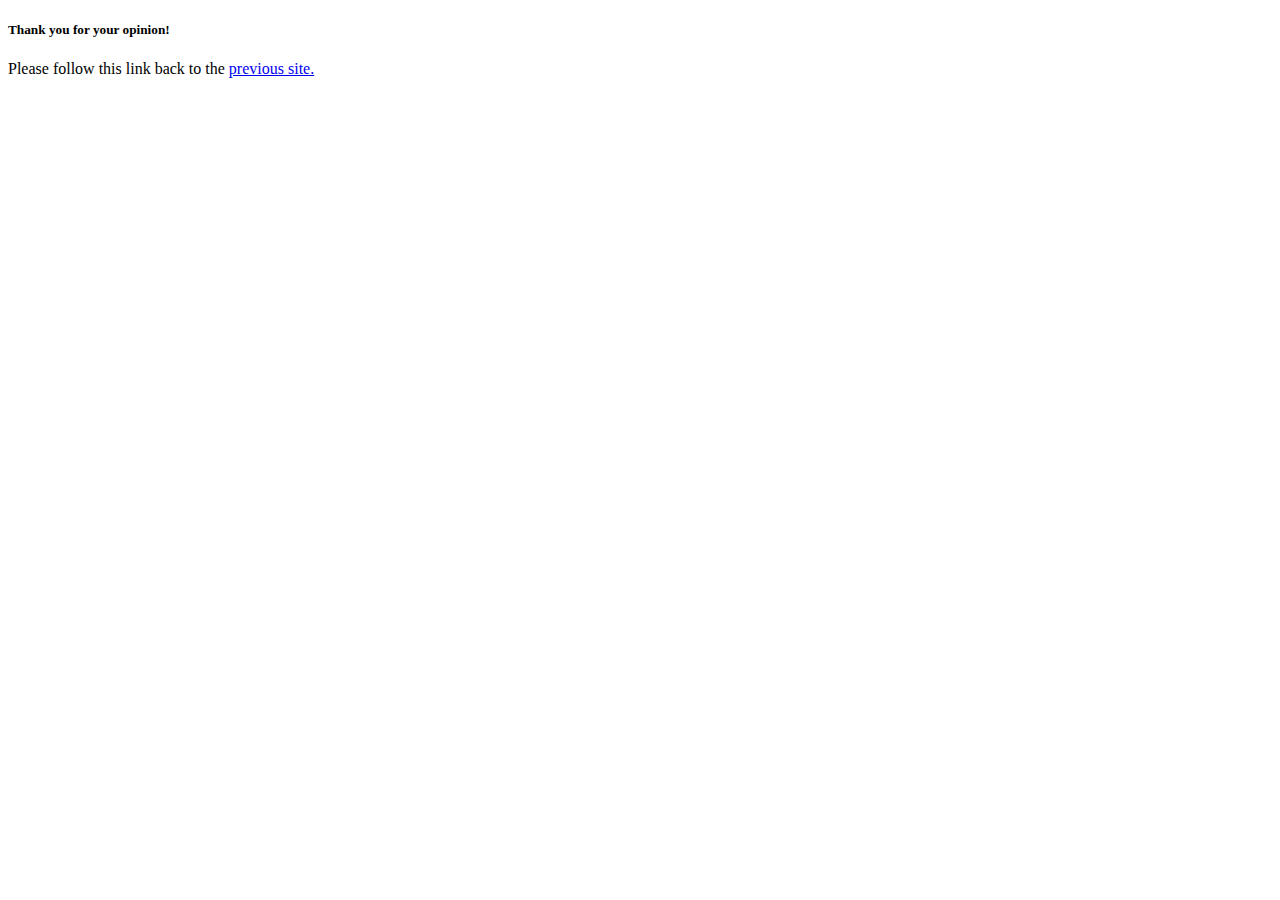
==== correct.html @ 9cba9a15 "Add correct html file for form on index html file" ====
<!DOCTYPE html>
<html>
<head>
	<title>Rating Submitted</title>
</head>
<body>
<h5>Thank you for your opinion!</h5>

<p>Please follow this link back to the <a href="index.html">previous site.</a></p>
</body>
</html>
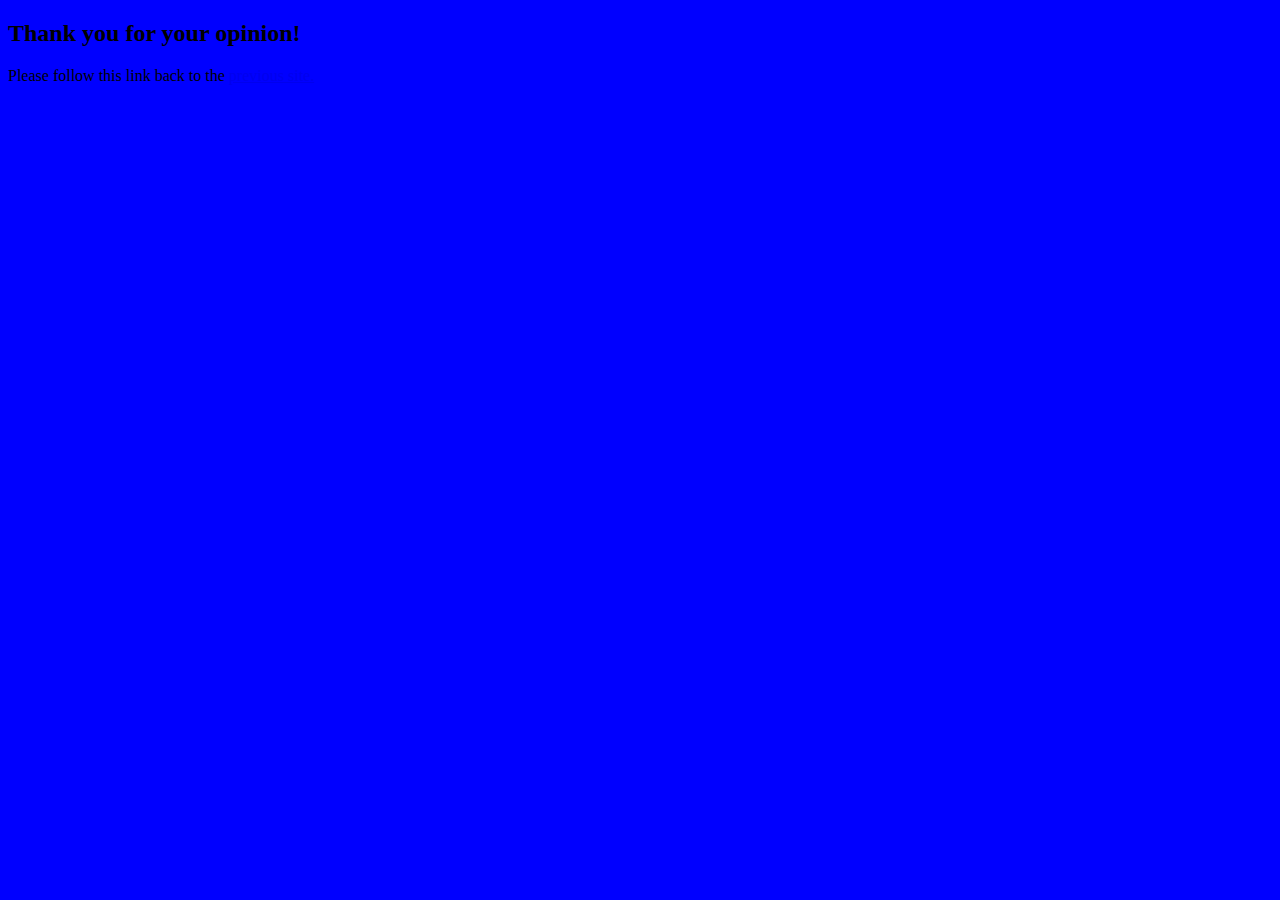
==== commit 9f5caed8: "Create styles css page and modify html pages" ====
--- a/correct.html
+++ b/correct.html
@@ -2,9 +2,10 @@
 <html>
 <head>
 	<title>Rating Submitted</title>
+	<link rel="stylesheet" type="text/css" href="styles.css">
 </head>
 <body>
-<h5>Thank you for your opinion!</h5>
+<h2>Thank you for your opinion!</h2>
 
 <p>Please follow this link back to the <a href="index.html">previous site.</a></p>
 </body>
--- a/styles.css
+++ b/styles.css
@@ -0,0 +1,3 @@
+body {
+	background: blue;
+}